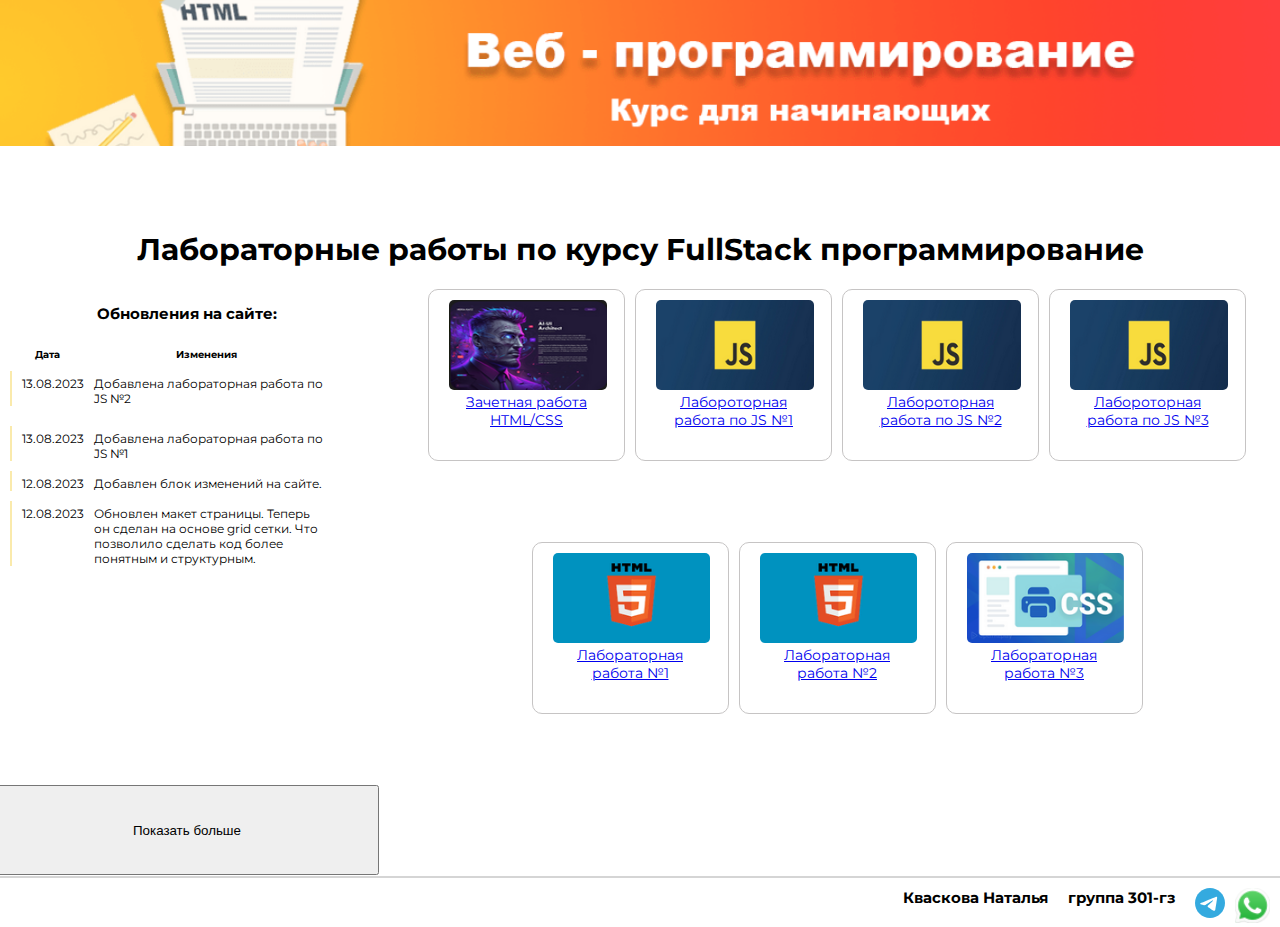
==== сайт учеба/02_html/index.html @ 9acddeee "Add files via upload" ====
<!DOCTYPE html>
<html lang="en">
<head>
    <meta charset="UTF-8">
    <meta name="viewport" content="width=device-width, initial-scale=1.0">
    <title>Кваскова НГ</title>

    <link rel="stylesheet" href="../01_scc/style.css">

    <link rel="preconnect" href="https://fonts.googleapis.com">
    <link rel="preconnect" href="https://fonts.gstatic.com" crossorigin>
    <link href="https://fonts.googleapis.com/css2?family=Montserrat:wght@400;500;700&family=Open+Sans:wght@300&family=Outfit:wght@400;700&display=swap" rel="stylesheet">

</head>

<body>
<div class="page">
    <header>
        <h1>Лабораторные работы по курсу FullStack программирование</h1>
    </header>
    <main id="cards">
        <div class= "card_box" id="card1">
            <img class="card_img" src="../03_img/js.png" alt="Лабороторная работа по JS №3">
            <a href="../05_project/Доп_лаб_раб по JS №2_Кваскова НГ/01_html/index.html" target="_blank">Лабороторная работа по JS №3</a>
        </div>

        <div class= "card_box" id="card2">
            <img class="card_img" src="../03_img/js.png" alt="Лабороторная работа по JS №2">
            <a href="../05_project/Доп_лаб_раб по JS_Кваскова НГ/01_html/index.html" target="_blank">Лабороторная работа по JS №2</a>
        </div>
        <div class= "card_box" id="card3">
            <img class="card_img" src="../03_img/js.png" alt="Лабороторная работа по JS №1">
            <a href="../05_project/Лабороторная по JS №1_Кваскова НГ/01_html/index.html" target="_blank">Лабороторная работа по JS №1</a>
        </div>
        <div class= "card_box" id="card4">
            <img class="card_img" src="../03_img/final_html_css.png" alt="Зачетная работа HTML/CSS">
            <a href="../05_project/Зачетная работа html_css/02_html/index.html" target="_blank">Зачетная работа HTML/CSS</a>
        </div>
        <div class= "card_box" id="card5">
            <img class="card_img" src="../03_img/css.png" alt="Лабороторная работа №3">
            <a href="../05_project/Лаб_раб 3_Кваскова НГ/qr-code-component-main/html/index.html" target="_blank">Лабораторная работа №3</a>
        </div>
        <div class= "card_box" id="card6">
            <img class="card_img" src="../03_img/html.png" alt="Лабороторная работа №2">
            <a href="../05_project/Лаб раб 2_Кваскова НГ/html/index.html" target="_blank">Лабораторная работа №2</a>
        </div>
        <div class= "card_box" id="card7">
            <img class="card_img" src="../03_img/html.png" alt="Лабороторная работа №1">
            <a href="../05_project/Лаб раб _1_Fullver_Кваскова НГ/html/index.html" target="_blank">Лабораторная работа №1</a>
        </div>
        
    </main>
    <button id="add">Показать больше</button>
    <aside>
        <h2>Обновления на сайте:</h2>
        <table class="aside_tbl">
            <tr>
                <th>Дата</th>
                <th>Изменения</th>
            </tr>
            <tr>
                <td class="td1">13.08.2023</td>
                <td>Добавлена лабораторная работа по JS №2</td>
            </tr>
            <tr>
            <tr>
                <td class="td1">13.08.2023</td>
                <td>Добавлена лабораторная работа по JS №1</td>
            </tr>
            <tr>
                <td class="td1">12.08.2023</td>
                <td>Добавлен блок изменений на сайте.</td>
            </tr>
            <tr>
                <td class="td1">12.08.2023</td>
                <td>Обновлен макет страницы. Теперь он сделан на основе grid сетки. Что позволило сделать код более понятным и структурным.</td>
            </tr>
        </table>
    </aside>
    <footer>
        <p>Кваскова Наталья</p>
        <p>группа 301-гз</p>
        <a href="https://t.me/Art_Verblud" target="_blank" title="Связаться в телеграм"><img class="icons_telegram" src="../03_img/icons/telegram-1.svg" alt="Телеграм"></a>
        <a href="https://api.whatsapp.com/send?phone=905348374204&text=Добрый%20день!" target="_blank" title="Связаться по WhatsApp"><img class="icons_whatsapp"src="../03_img/icons/free-icon-whatsapp-5968841.png" alt="WhatsApp"></a>
    </footer>

</div>
<script src="../04_js/app.js"></script>
</body>
</html>
---- сайт учеба/01_scc/style.css ----
*{
    margin: 0;
    padding: 0;}
    

html{
    font-family: 'Montserrat', 'Open Sans', 'Outfit', sans-serif;
    font-size: 10px;
    box-sizing: border-box;
}
html{
    scrollbar-width:thin;
    scrollbar-color: rgb(249, 158, 55) rgba(227, 232, 13, 1);
}

body::-webkit-scrollbar {
    width: 0.8rem; /* Ширина всего элемента навигации */
  }
  
  body::-webkit-scrollbar-track {
    background: linear-gradient(90deg, rgba(245,135,7,1) 35%, rgba(240,191,22,1) 74%);/* Цвет дорожки */
  }
  
  body::-webkit-scrollbar-thumb {
    background-color: rgb(213, 211, 211); /* Цвет бегунка */
    border-radius: 0.5rem; /* Округление бегунка */
    border: 0.1rem solid rgb(137, 137, 137); /* Оформление границ бегунка */
  }

.page{
    width: 100%;
    height: 100vh;
    display: grid;
    grid-template-columns: 30% 70%;
    grid-template-rows: 35% 55% 10%;
    border-color: aqua;
    justify-content: center;
    align-content: center;
    row-gap: 0.1rem;
    column-gap: 1rem;
}

header{
   grid-column-start: 1;
   grid-column-end: 3;
    background-image: url('../03_img/Шапка_основная\ 1.png');
    background-repeat: no-repeat;
    background-size: 100%;
    position: relative;
}

h1{
    width: 100%;
    color: #000;
    text-align: center;
    font-family: Montserrat;
    font-size: 3rem;
    font-style: normal;
    font-weight: 700;
    line-height: normal;
    position: absolute;
    bottom: 2rem;
}

main{
    grid-column-start: 2;
    grid-column-end: 3;
    overflow: auto;
    display: flex;
    justify-content: center;
    flex-direction: row-reverse;
    align-items: start;
    flex-wrap: wrap;
    padding-left: 1.5rem;
    padding-right: 1.5rem;
    gap: 1rem;

}

.card_box{
    width: 17.5rem;
    height: 15rem;
    border-radius: 1rem;
    border: 0.1rem solid rgb(198, 196, 196);
    padding: 1rem;
}

.card_img{
    border-radius: 0.5rem;
    margin-left: 1rem;
    margin-right: 1rem;
    width: 90%;
}

.card_box a{
    display: block;
    max-width: 15rem;
    margin: auto;
    font-size: 1.4rem;
    text-align: center;
}

footer{
    grid-column-start: 1;
    grid-column-end: 3;
    border-top: 2px solid #d5d5d5 ;
    display: flex;
    flex-direction: row;
    justify-content: end;
    align-items: start;
    padding-top: 1rem;
    gap: 1rem;
    padding-right: 1.5rem;
    font-size: 1.5rem;
}

.icons_telegram {
    width: 3rem;
    height: 3rem;
}

.icons_whatsapp{
    width: 3.5rem;
    height: 3.5rem;;
}

footer p{
    margin-right: 1rem;
    text-align: center;
    font-weight: bold;
}

aside {
    grid-column-start: 1;
    grid-column-end: 2;
    grid-row-start: 2;
    grid-row-end: 3;
    padding: 1.5rem;
    overflow: auto;
}

aside h2{
    width: 100%;
    text-align: center;
}

.aside_tbl{
    width: 90%;
    margin-top: 1.5rem;  
    border-spacing: 0 1rem;
}

.aside_tbl td:first-child {
    text-align: right;
}

.aside_tbl td{
    vertical-align: top;
    padding-left: 1rem;
    padding-top: 0.5rem;
    font-size: 1.2rem;
}

.td1{
    border-left: 2px solid #faeaac
    
}
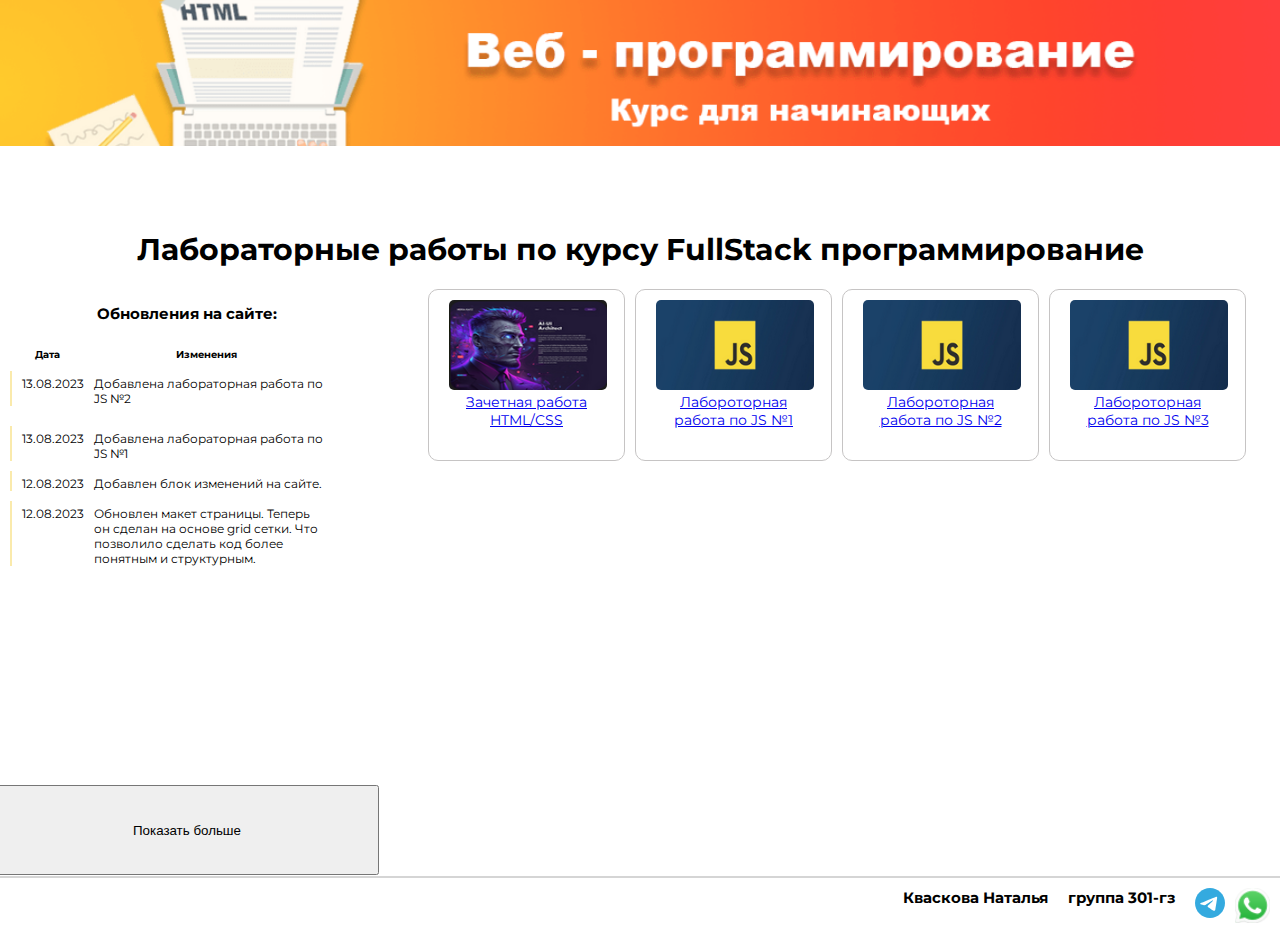
==== commit 28f390a9: "first_open_page" ====
--- a/сайт учеба/02_html/index.html
+++ b/сайт учеба/02_html/index.html
@@ -5,7 +5,7 @@
     <meta name="viewport" content="width=device-width, initial-scale=1.0">
     <title>Кваскова НГ</title>
 
-    <link rel="stylesheet" href="../01_scc/style.css">
+    <link rel="stylesheet" href="../01_css/style.css">
 
     <link rel="preconnect" href="https://fonts.googleapis.com">
     <link rel="preconnect" href="https://fonts.gstatic.com" crossorigin>
--- a/сайт учеба/01_css/style.css
+++ b/сайт учеба/01_css/style.css
@@ -0,0 +1,171 @@
+*{
+    margin: 0;
+    padding: 0;}
+    
+
+html{
+    font-family: 'Montserrat', 'Open Sans', 'Outfit', sans-serif;
+    font-size: 10px;
+    box-sizing: border-box;
+}
+html{
+    scrollbar-width:thin;
+    scrollbar-color: rgb(249, 158, 55) rgba(227, 232, 13, 1);
+}
+
+body::-webkit-scrollbar {
+    width: 0.8rem; /* Ширина всего элемента навигации */
+  }
+  
+  body::-webkit-scrollbar-track {
+    background: linear-gradient(90deg, rgba(245,135,7,1) 35%, rgba(240,191,22,1) 74%);/* Цвет дорожки */
+  }
+  
+  body::-webkit-scrollbar-thumb {
+    background-color: rgb(213, 211, 211); /* Цвет бегунка */
+    border-radius: 0.5rem; /* Округление бегунка */
+    border: 0.1rem solid rgb(137, 137, 137); /* Оформление границ бегунка */
+  }
+
+.page{
+    width: 100%;
+    height: 100vh;
+    display: grid;
+    grid-template-columns: 30% 70%;
+    grid-template-rows: 35% 55% 10%;
+    border-color: aqua;
+    justify-content: center;
+    align-content: center;
+    row-gap: 0.1rem;
+    column-gap: 1rem;
+}
+
+header{
+   grid-column-start: 1;
+   grid-column-end: 3;
+    background-image: url('../03_img/Шапка_основная\ 1.png');
+    background-repeat: no-repeat;
+    background-size: 100%;
+    position: relative;
+}
+
+h1{
+    width: 100%;
+    color: #000;
+    text-align: center;
+    font-family: Montserrat;
+    font-size: 3rem;
+    font-style: normal;
+    font-weight: 700;
+    line-height: normal;
+    position: absolute;
+    bottom: 2rem;
+}
+
+main{
+    grid-column-start: 2;
+    grid-column-end: 3;
+    overflow: auto;
+    display: flex;
+    justify-content: center;
+    flex-direction: row-reverse;
+    align-items: start;
+    flex-wrap: wrap;
+    padding-left: 1.5rem;
+    padding-right: 1.5rem;
+    gap: 1rem;
+
+}
+
+.hidden{
+    display: none;
+}
+
+.card_box{
+    width: 17.5rem;
+    height: 15rem;
+    border-radius: 1rem;
+    border: 0.1rem solid rgb(198, 196, 196);
+    padding: 1rem;
+}
+
+.card_img{
+    border-radius: 0.5rem;
+    margin-left: 1rem;
+    margin-right: 1rem;
+    width: 90%;
+}
+
+.card_box a{
+    display: block;
+    max-width: 15rem;
+    margin: auto;
+    font-size: 1.4rem;
+    text-align: center;
+}
+
+footer{
+    grid-column-start: 1;
+    grid-column-end: 3;
+    border-top: 2px solid #d5d5d5 ;
+    display: flex;
+    flex-direction: row;
+    justify-content: end;
+    align-items: start;
+    padding-top: 1rem;
+    gap: 1rem;
+    padding-right: 1.5rem;
+    font-size: 1.5rem;
+}
+
+.icons_telegram {
+    width: 3rem;
+    height: 3rem;
+}
+
+.icons_whatsapp{
+    width: 3.5rem;
+    height: 3.5rem;;
+}
+
+footer p{
+    margin-right: 1rem;
+    text-align: center;
+    font-weight: bold;
+}
+
+aside {
+    grid-column-start: 1;
+    grid-column-end: 2;
+    grid-row-start: 2;
+    grid-row-end: 3;
+    padding: 1.5rem;
+    overflow: auto;
+}
+
+aside h2{
+    width: 100%;
+    text-align: center;
+}
+
+.aside_tbl{
+    width: 90%;
+    margin-top: 1.5rem;  
+    border-spacing: 0 1rem;
+}
+
+.aside_tbl td:first-child {
+    text-align: right;
+}
+
+.aside_tbl td{
+    vertical-align: top;
+    padding-left: 1rem;
+    padding-top: 0.5rem;
+    font-size: 1.2rem;
+}
+
+.td1{
+    border-left: 2px solid #faeaac
+    
+}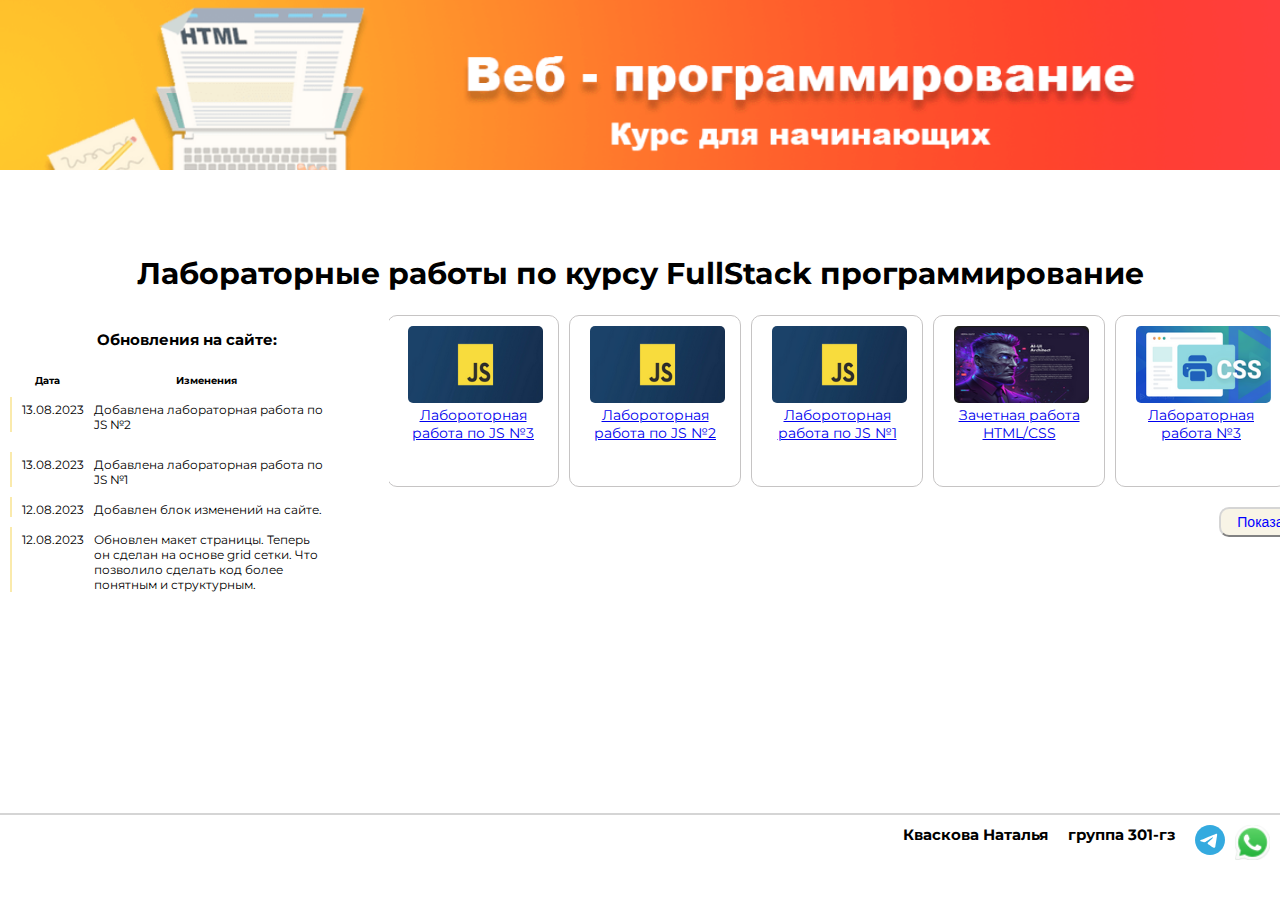
==== commit 24d5d647: "change_stayl_button" ====
--- a/сайт учеба/02_html/index.html
+++ b/сайт учеба/02_html/index.html
@@ -18,7 +18,8 @@
     <header>
         <h1>Лабораторные работы по курсу FullStack программирование</h1>
     </header>
-    <main id="cards">
+    <main>
+    <div class = "cards_box" id="cards">
         <div class= "card_box" id="card1">
             <img class="card_img" src="../03_img/js.png" alt="Лабороторная работа по JS №3">
             <a href="../05_project/Доп_лаб_раб по JS №2_Кваскова НГ/01_html/index.html" target="_blank">Лабороторная работа по JS №3</a>
@@ -48,9 +49,13 @@
             <img class="card_img" src="../03_img/html.png" alt="Лабороторная работа №1">
             <a href="../05_project/Лаб раб _1_Fullver_Кваскова НГ/html/index.html" target="_blank">Лабораторная работа №1</a>
         </div>
-        
+    </div>
+        <div class="button" id="button_main">
+            <button id="add">Показать больше</button>
+            <button id="hide">Скрыть</button>
+        </div>
     </main>
-    <button id="add">Показать больше</button>
+    
     <aside>
         <h2>Обновления на сайте:</h2>
         <table class="aside_tbl">
--- a/сайт учеба/01_css/style.css
+++ b/сайт учеба/01_css/style.css
@@ -36,7 +36,7 @@
     border-color: aqua;
     justify-content: center;
     align-content: center;
-    row-gap: 0.1rem;
+    row-gap: 0.3rem;
     column-gap: 1rem;
 }
 
@@ -46,10 +46,12 @@
     background-image: url('../03_img/Шапка_основная\ 1.png');
     background-repeat: no-repeat;
     background-size: 100%;
-    position: relative;
+    display: flex;
+    align-items: flex-end;
+    padding-bottom: 2rem;
 }
 
-h1{
+header h1{
     width: 100%;
     color: #000;
     text-align: center;
@@ -58,31 +60,48 @@
     font-style: normal;
     font-weight: 700;
     line-height: normal;
-    position: absolute;
-    bottom: 2rem;
 }
 
 main{
     grid-column-start: 2;
     grid-column-end: 3;
-    overflow: auto;
-    display: flex;
-    justify-content: center;
-    flex-direction: row-reverse;
-    align-items: start;
-    flex-wrap: wrap;
-    padding-left: 1.5rem;
-    padding-right: 1.5rem;
-    gap: 1rem;
+    /* display: flex;
+    justify-content: end;
+    flex-direction: row;
+    align-items: end;
+    flex-wrap: wrap; */
 
 }
+.button{
+    padding-left: 83rem;
+    padding-top: 2rem;
+    width: 30rem;
+}
 
-.hidden{
-    display: none;
+.button button{
+    width: 15rem;
+    height: 3rem;
+    background-color: #f8f4e6;
+    border-radius: 1rem;
+    border-color: #d5d5d5;
+    font-size: 1.4rem;
+    color:blue;
+}
+
+.cards_box{
+    overflow: auto;
+    display: grid;
+    grid-template-columns: 1fr 1fr 1fr 1fr 1fr;
+    column-gap: 1rem;
+    row-gap: 1rem;
+    justify-content: center;
+    align-content: start;
+    padding: 0rem 2rem;
+    
 }
 
 .card_box{
-    width: 17.5rem;
+    width: 15rem;
     height: 15rem;
     border-radius: 1rem;
     border: 0.1rem solid rgb(198, 196, 196);
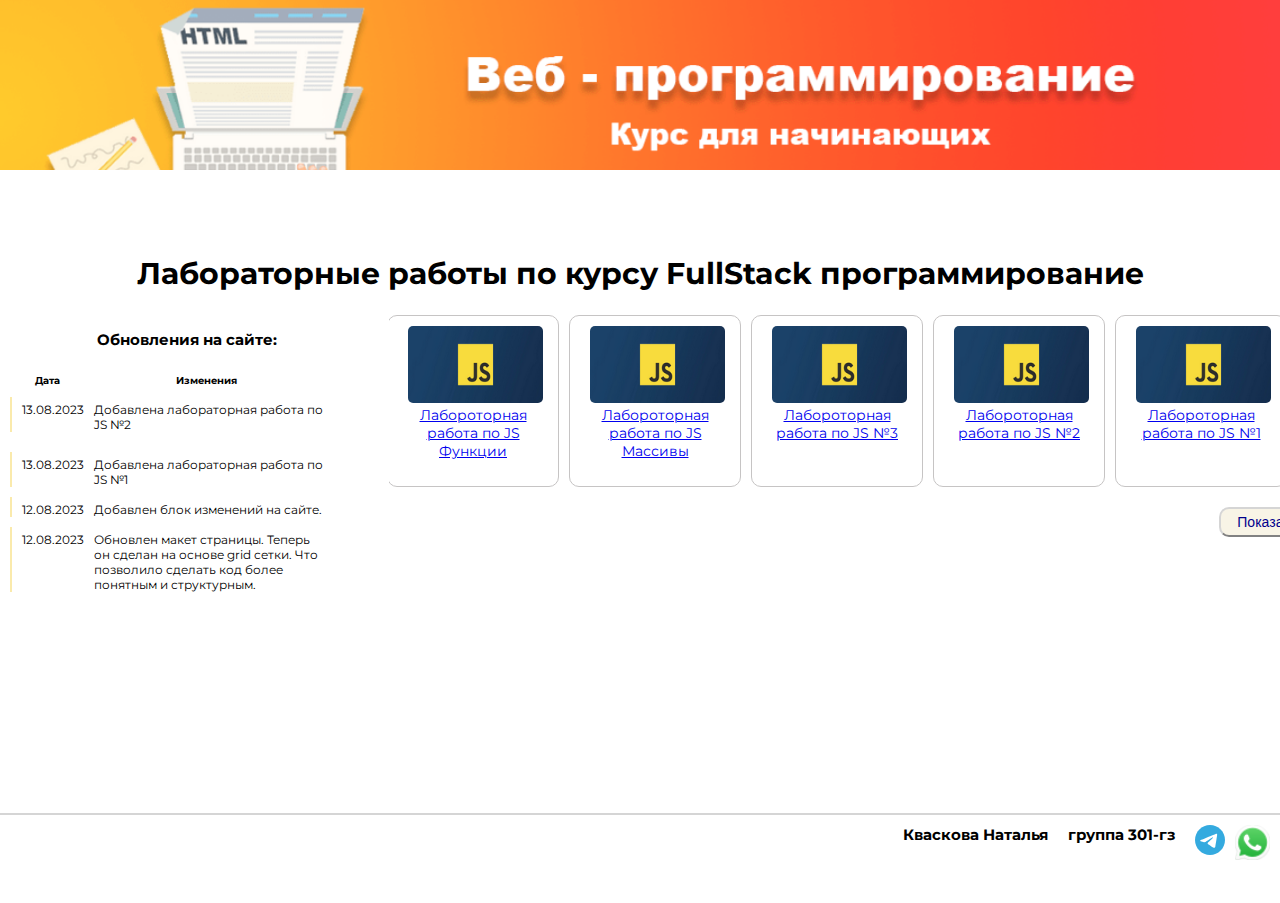
==== commit 15621fe2: "dinamic_cardBox" ====
--- a/сайт учеба/02_html/index.html
+++ b/сайт учеба/02_html/index.html
@@ -20,35 +20,6 @@
     </header>
     <main>
     <div class = "cards_box" id="cards">
-        <div class= "card_box" id="card1">
-            <img class="card_img" src="../03_img/js.png" alt="Лабороторная работа по JS №3">
-            <a href="../05_project/Доп_лаб_раб по JS №2_Кваскова НГ/01_html/index.html" target="_blank">Лабороторная работа по JS №3</a>
-        </div>
-
-        <div class= "card_box" id="card2">
-            <img class="card_img" src="../03_img/js.png" alt="Лабороторная работа по JS №2">
-            <a href="../05_project/Доп_лаб_раб по JS_Кваскова НГ/01_html/index.html" target="_blank">Лабороторная работа по JS №2</a>
-        </div>
-        <div class= "card_box" id="card3">
-            <img class="card_img" src="../03_img/js.png" alt="Лабороторная работа по JS №1">
-            <a href="../05_project/Лабороторная по JS №1_Кваскова НГ/01_html/index.html" target="_blank">Лабороторная работа по JS №1</a>
-        </div>
-        <div class= "card_box" id="card4">
-            <img class="card_img" src="../03_img/final_html_css.png" alt="Зачетная работа HTML/CSS">
-            <a href="../05_project/Зачетная работа html_css/02_html/index.html" target="_blank">Зачетная работа HTML/CSS</a>
-        </div>
-        <div class= "card_box" id="card5">
-            <img class="card_img" src="../03_img/css.png" alt="Лабороторная работа №3">
-            <a href="../05_project/Лаб_раб 3_Кваскова НГ/qr-code-component-main/html/index.html" target="_blank">Лабораторная работа №3</a>
-        </div>
-        <div class= "card_box" id="card6">
-            <img class="card_img" src="../03_img/html.png" alt="Лабороторная работа №2">
-            <a href="../05_project/Лаб раб 2_Кваскова НГ/html/index.html" target="_blank">Лабораторная работа №2</a>
-        </div>
-        <div class= "card_box" id="card7">
-            <img class="card_img" src="../03_img/html.png" alt="Лабороторная работа №1">
-            <a href="../05_project/Лаб раб _1_Fullver_Кваскова НГ/html/index.html" target="_blank">Лабораторная работа №1</a>
-        </div>
     </div>
         <div class="button" id="button_main">
             <button id="add">Показать больше</button>
--- a/сайт учеба/01_css/style.css
+++ b/сайт учеба/01_css/style.css
@@ -85,7 +85,7 @@
     border-radius: 1rem;
     border-color: #d5d5d5;
     font-size: 1.4rem;
-    color:blue;
+    color:darkblue;
 }
 
 .cards_box{
